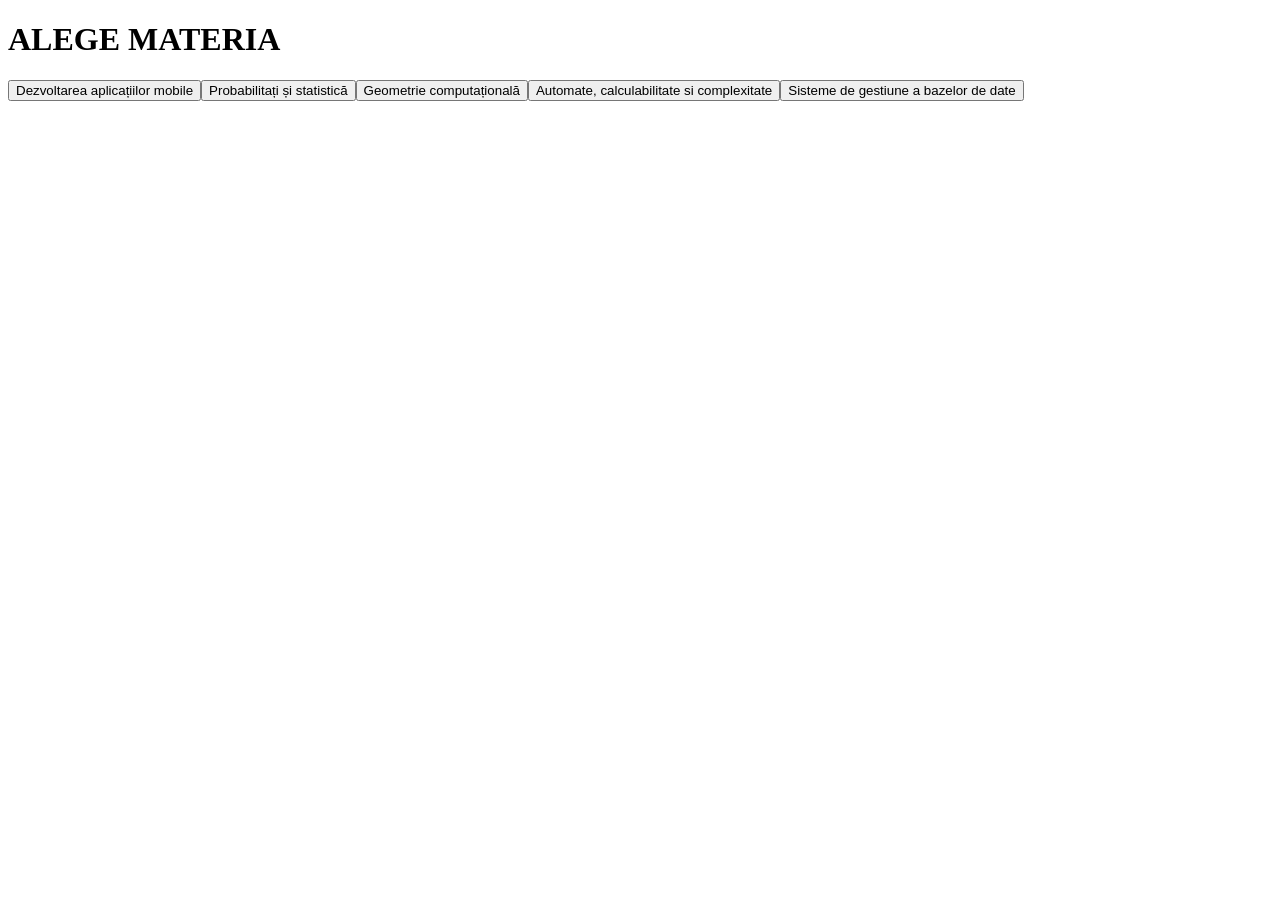
==== index.html @ 3a076fb7 ""validare nume"" ====
<!DOCTYPE html>
<html lang="ro">
<head>
  <meta charset="UTF-8">
  <meta name="viewport" content="width=device-width, initial-scale=1.0">
  <title>Alege Materia</title>
  <link rel="stylesheet" href="style.css?v=2">
  <script src="config.js"></script>
</head>
<body>
  <h1>ALEGE MATERIA</h1>
  <div id="courseButtons" class="container"></div>

  <script>
    const container = document.getElementById('courseButtons');
    
    // Verificăm dacă COURSES există în config.js
    if (typeof COURSES !== 'undefined') {
      Object.values(COURSES).forEach(course => {
        const button = document.createElement('button');
        button.textContent = course.name;
        button.className = 'course-btn'; // Clasă pentru stilizare ușoară
        button.onclick = () => {
          location.href = `materie.html?course=${course.id}`;
        };
        container.appendChild(button);
      });
    } else {
      container.innerHTML = "<p style='color:red;'>Eroare: Nu s-a putut încărca lista de cursuri din config.js</p>";
    }
  </script>
</body>
</html>
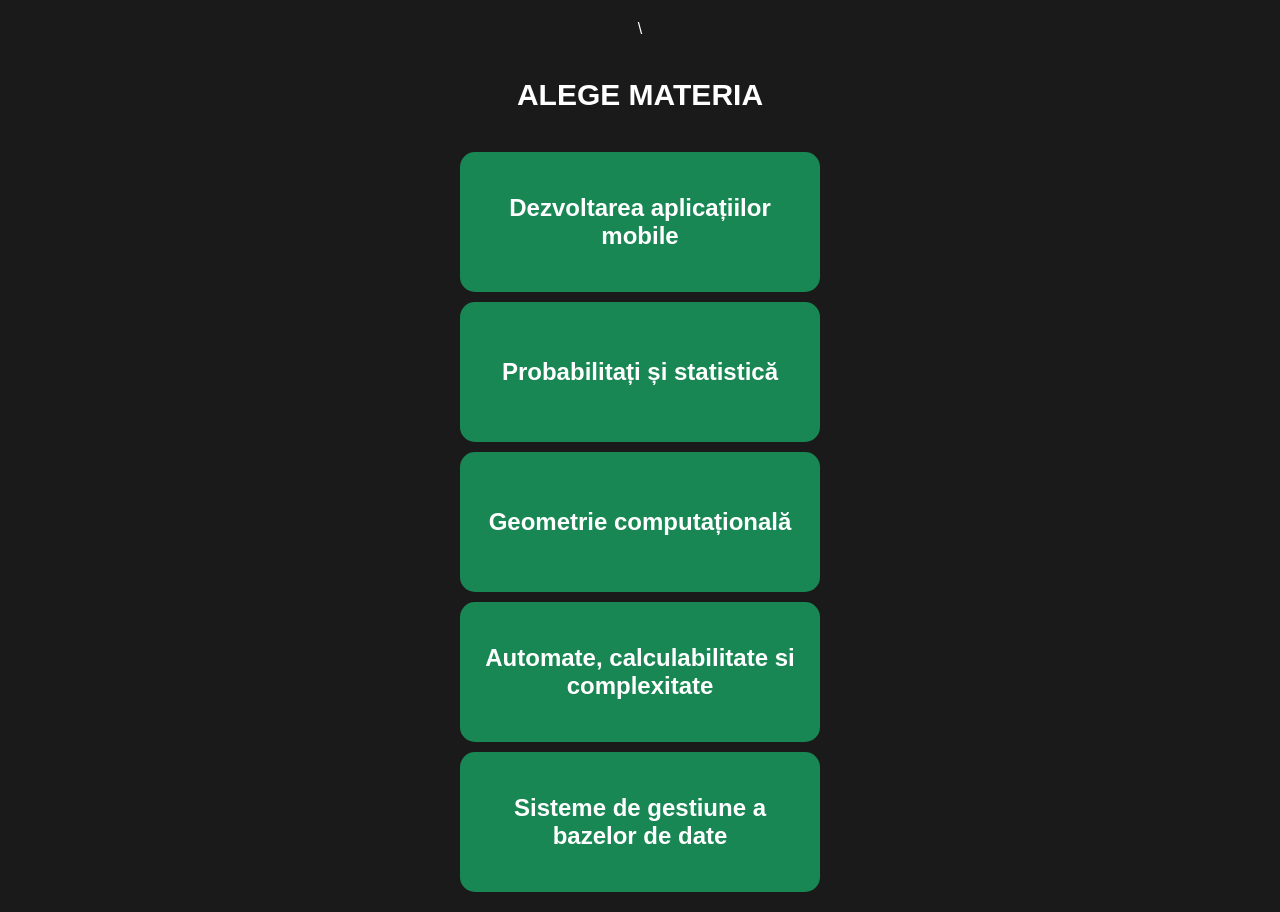
==== commit 28fd11e7: "Versiune finala butoane mari si ridicate" ====
--- a/index.html
+++ b/index.html
@@ -1,4 +1,4 @@
-<!DOCTYPE html>
+\<!DOCTYPE html>
 <html lang="ro">
 <head>
   <meta charset="UTF-8">
--- a/style.css
+++ b/style.css
@@ -0,0 +1,225 @@
+/* ==========================================
+   1. RESET ȘI STILURI DE BAZĂ
+   ========================================== */
+body {
+  font-family: Arial, sans-serif;
+  display: flex;
+  flex-direction: column;
+  align-items: center;
+  justify-content: center;
+  text-align: center;
+  min-height: 100vh;
+  margin: 0;
+  padding: 20px;
+  box-sizing: border-box;
+  gap: 20px;
+  position: relative;
+  background-color: #1a1a1a;
+  color: #ffffff;
+  overflow-x: hidden;
+}
+
+/* ==========================================
+   2. PAGINA 1: MATERII (MĂRITE CU 50%)
+   ========================================== */
+#courseButtons {
+  display: flex;
+  flex-direction: column;
+  align-items: center;
+  gap: 10px;
+  width: 90%;
+}
+
+#courseButtons button {
+  width: 100% !important;
+  max-width: 360px !important;
+  height: 140px !important; /* Mărit de la 80px */
+  display: flex !important;
+  align-items: center;
+  justify-content: center;
+  margin: 0 !important;
+  font-size: 24px !important; /* Mărit de la 18px */
+  font-weight: bold;
+  background-color: #198754;
+  color: white;
+  border: none;
+  border-radius: 15px;
+  cursor: pointer;
+  transition: background-color 0.2s;
+}
+
+/* ==========================================
+   3. PAGINA 2: CURS / LAB (MĂRITE CU 50%)
+   ========================================== */
+.button-group {
+  display: flex !important;
+  width: 95% !important;
+  max-width: 360px !important;
+  height: 190px !important; /* Mărit de la 110px */
+  margin: 15px auto !important;
+}
+
+.button-group > button {
+  flex: 1 !important;
+  height: 100% !important;
+  margin: 0 !important;
+  padding: 0 10px !important;
+  display: flex !important;
+  align-items: center;
+  justify-content: center;
+  font-size: 24px !important; /* Mărit pentru lizibilitate */
+  text-transform: uppercase;
+  font-weight: bold;
+  border-radius: 0;
+  border: none;
+  cursor: pointer;
+}
+
+.button-group > button:first-child { 
+  border-radius: 15px 0 0 15px !important; 
+}
+
+.button-group > button:last-child { 
+  border-radius: 0 15px 15px 0 !important; 
+}
+
+.button-group > button + button { 
+  border-left: 1px solid rgba(255, 255, 255, 0.2) !important; 
+}
+
+/* ==========================================
+   4. INPUT ȘI AUTOCOMPLETE
+   ========================================== */
+.autocomplete-container {
+  position: relative;
+  width: 100%;
+  max-width: 400px;
+  margin: 0 auto;
+}
+
+input {
+  padding: 20px;
+  font-size: 22px;
+  text-transform: uppercase;
+  text-align: center;
+  width: 100%;
+  border: 2px solid #555;
+  border-radius: 12px;
+  box-sizing: border-box;
+  background-color: #2d2d2d;
+  color: #ffffff;
+  outline: none;
+}
+
+input:focus { border-color: #198754; }
+
+.suggestions-list {
+  position: absolute;
+  top: 100%;
+  left: 0;
+  right: 0;
+  list-style: none;
+  margin: 4px 0 0 0;
+  padding: 0;
+  border: 2px solid #555;
+  border-radius: 8px;
+  background-color: #2d2d2d;
+  max-height: 250px;
+  overflow-y: auto;
+  display: none;
+  z-index: 2000;
+  box-shadow: 0 8px 16px rgba(0,0,0,0.5);
+}
+
+.suggestion-item {
+  padding: 20px;
+  cursor: pointer;
+  text-align: left;
+  border-bottom: 1px solid #444;
+  font-size: 18px;
+}
+
+.suggestion-item:hover { background-color: #3d3d3d; }
+
+/* ==========================================
+   5. ALTE ELEMENTE (BACK, MSG, CULORI)
+   ========================================== */
+.back-btn {
+  position: absolute;
+  top: 20px;
+  left: 20px;
+  padding: 15px 25px; /* Mărit */
+  font-size: 20px;    /* Mărit de la 14px */
+  background-color: #495057;
+  color: white;
+  border: none;
+  border-radius: 10px;
+  z-index: 1001;
+  font-weight: bold;
+}
+
+h1 {
+  font-size: 30px;
+  margin: 100x 0 10px 0;
+  max-width: 90%;
+}
+
+.section-title {
+  margin: 20px 0 10px 0;
+  color: #aaa;
+  font-size: 18px;
+}
+
+/* Butoane de acțiune simple (Prezent! / Vizualizare) */
+button:not(.back-btn):not(.button-group button) {
+  padding: 25px;
+  font-size: 28px;
+  background-color: #198754;
+  color: white;
+  border: none;
+  border-radius: 15px;
+  width: 90%;
+  max-width: 360px;
+  height: 120px; /* Egal cu înălțimea materiilor */
+  display: flex;
+  align-items: center;
+  justify-content: center;
+  font-weight: bold;
+}
+
+.btn-primary { background-color: #198754; }
+.btn-secondary { background-color: #0d6efd; }
+
+.msg {
+  margin-top: 25px;
+  font-size: 20px;
+  max-width: 90%;
+  min-height: 1.5em;
+}
+
+/* ==========================================
+   6. OPTIMIZARE MOBIL (VALORI AJUSTATE)
+   ========================================== */
+@media (max-width: 480px) {
+  body { padding: 10px; gap: 10px; }
+  h1 { font-size: 26px; margin-top: 1px; }
+  
+  #courseButtons button,
+  button:not(.back-btn) {
+    height: 100px !important; /* Robust pe mobil */
+    font-size: 20px !important;
+  }
+
+  .button-group { height: 130px !important; }
+  .button-group > button { font-size: 18px !important; }
+  
+  .back-btn {
+    padding: 12px 20px;
+    font-size: 18px;
+  }
+}
+
+/* Scrollbar Style */
+::-webkit-scrollbar { width: 10px; }
+::-webkit-scrollbar-track { background: #1a1a1a; }
+::-webkit-scrollbar-thumb { background: #555; border-radius: 5px; }
